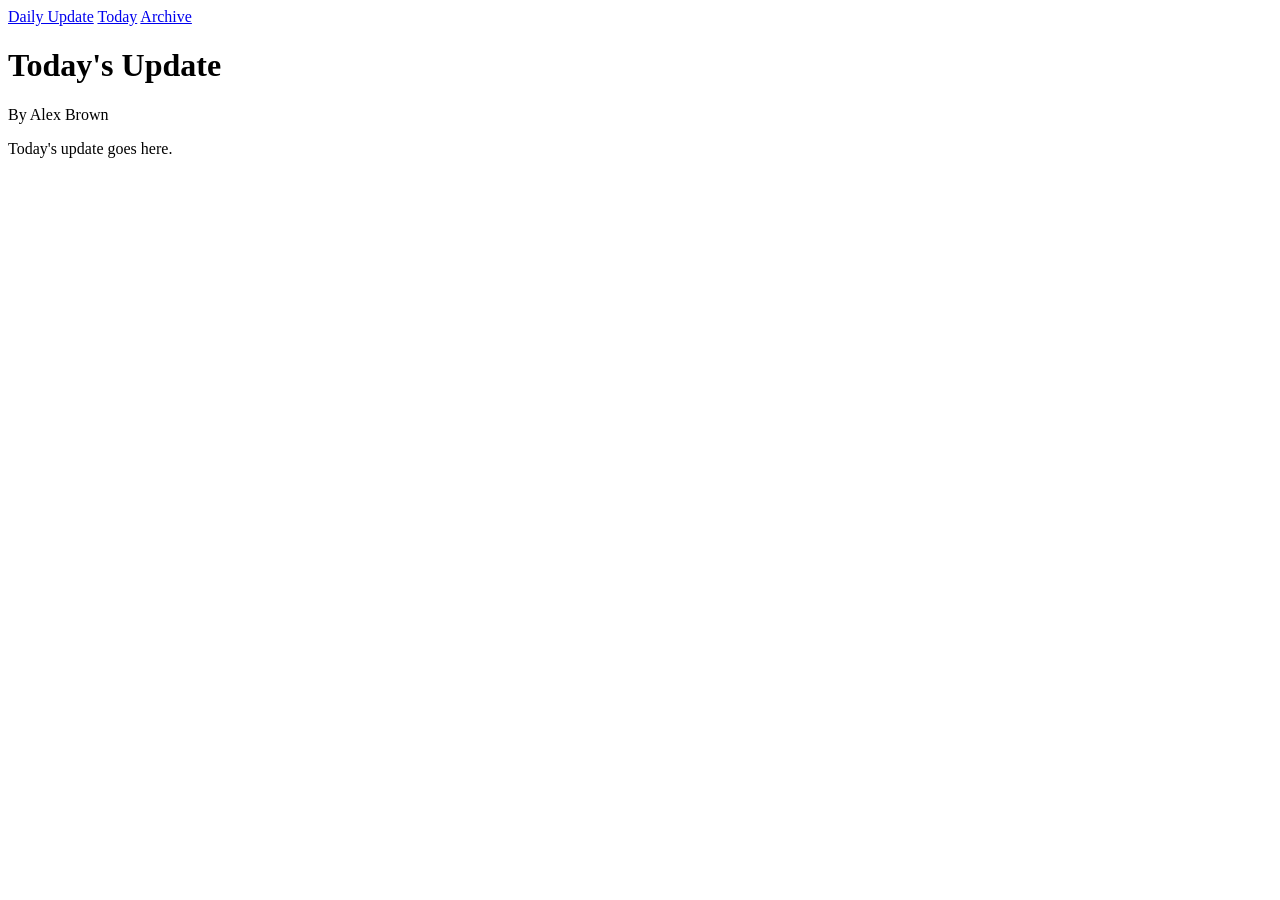
==== index.html @ af1573a0 "Add the Today page with the shared nav bar" ====
<!DOCTYPE html>
<html lang="en">
<head>
  <meta charset="utf-8">
  <meta name="viewport" content="width=device-width, initial-scale=1">
  <title>Daily Update</title>
  <link rel="stylesheet" href="assets/style.css">
</head>
<body>
  <nav class="nav">
    <a class="brand" href="index.html">Daily Update</a>
    <a class="active" href="index.html">Today</a>
    <a href="archive.html">Archive</a>
  </nav>
  <main>
    <h1>Today's Update</h1>
    <p class="dateline">By Alex Brown</p>
    <div class="placeholder">Today's update goes here.</div>
  </main>
</body>
</html>
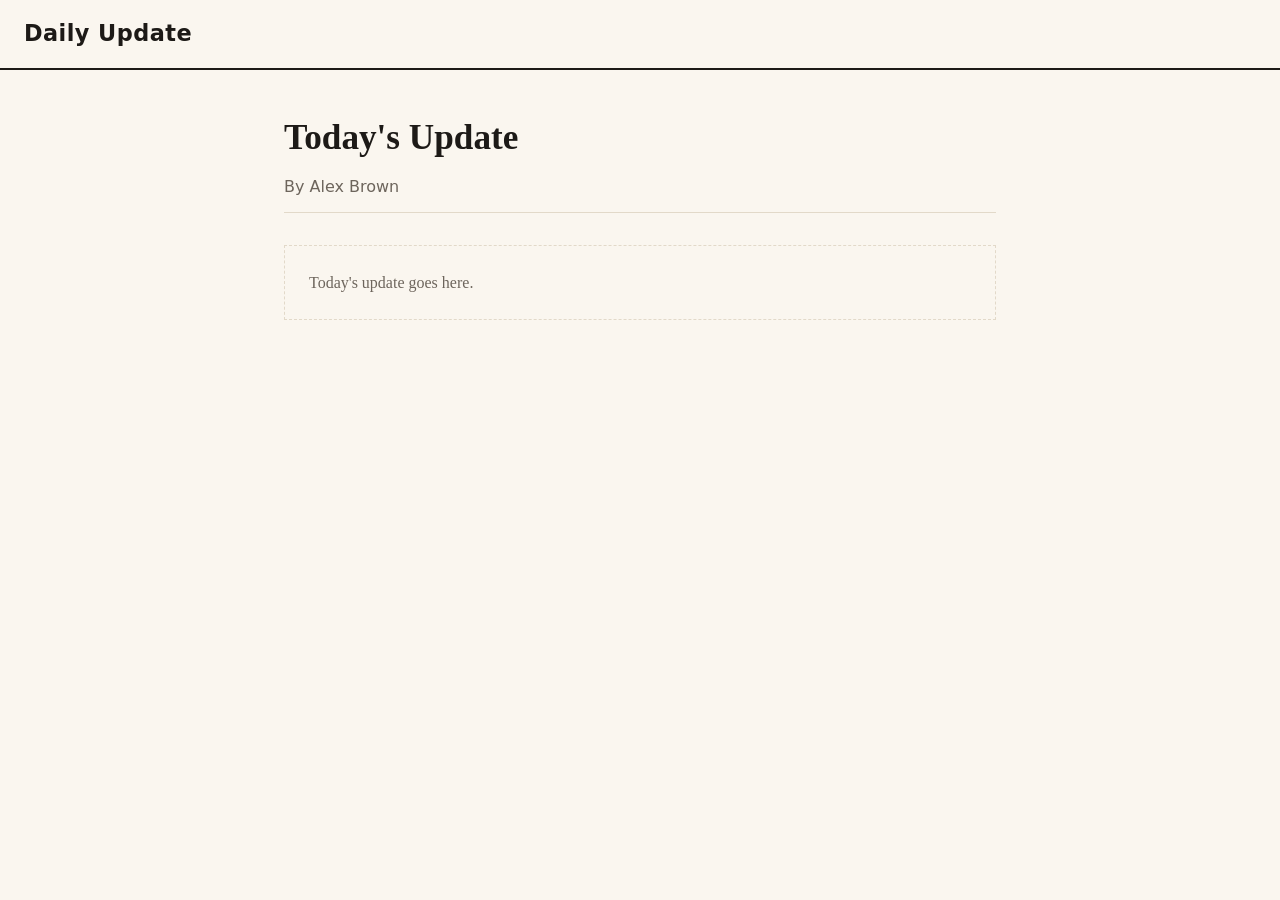
==== commit 59408ee1: "Make the site a single page: remove the Archive page" ====
--- a/index.html
+++ b/index.html
@@ -9,8 +9,6 @@
 <body>
   <nav class="nav">
     <a class="brand" href="index.html">Daily Update</a>
-    <a class="active" href="index.html">Today</a>
-    <a href="archive.html">Archive</a>
   </nav>
   <main>
     <h1>Today's Update</h1>
--- a/assets/style.css
+++ b/assets/style.css
@@ -0,0 +1,65 @@
+:root {
+  --ink: #1d1a17;
+  --paper: #faf6ef;
+  --accent: #8a4b1f;
+  --muted: #6d655c;
+  --rule: #e2d9c9;
+}
+
+* { box-sizing: border-box; }
+
+body {
+  margin: 0;
+  background: var(--paper);
+  color: var(--ink);
+  font-family: Georgia, "Times New Roman", serif;
+  line-height: 1.6;
+}
+
+.nav {
+  display: flex;
+  align-items: baseline;
+  gap: 24px;
+  padding: 16px 24px;
+  border-bottom: 2px solid var(--ink);
+}
+
+.nav .brand {
+  font-size: 1.4rem;
+  font-weight: 700;
+  letter-spacing: 0.02em;
+  margin-right: auto;
+  color: var(--ink);
+  text-decoration: none;
+}
+
+.nav a {
+  color: var(--muted);
+  text-decoration: none;
+  font-family: system-ui, sans-serif;
+  font-size: 0.95rem;
+}
+
+.nav a.active { color: var(--accent); border-bottom: 2px solid var(--accent); }
+
+main {
+  max-width: 760px;
+  margin: 0 auto;
+  padding: 40px 24px 80px;
+}
+
+h1 { font-size: 2.2rem; margin: 0 0 8px; }
+
+.dateline {
+  font-family: system-ui, sans-serif;
+  color: var(--muted);
+  margin: 0 0 32px;
+  padding-bottom: 12px;
+  border-bottom: 1px solid var(--rule);
+}
+
+.placeholder {
+  border: 1px dashed var(--rule);
+  padding: 24px;
+  color: var(--muted);
+}
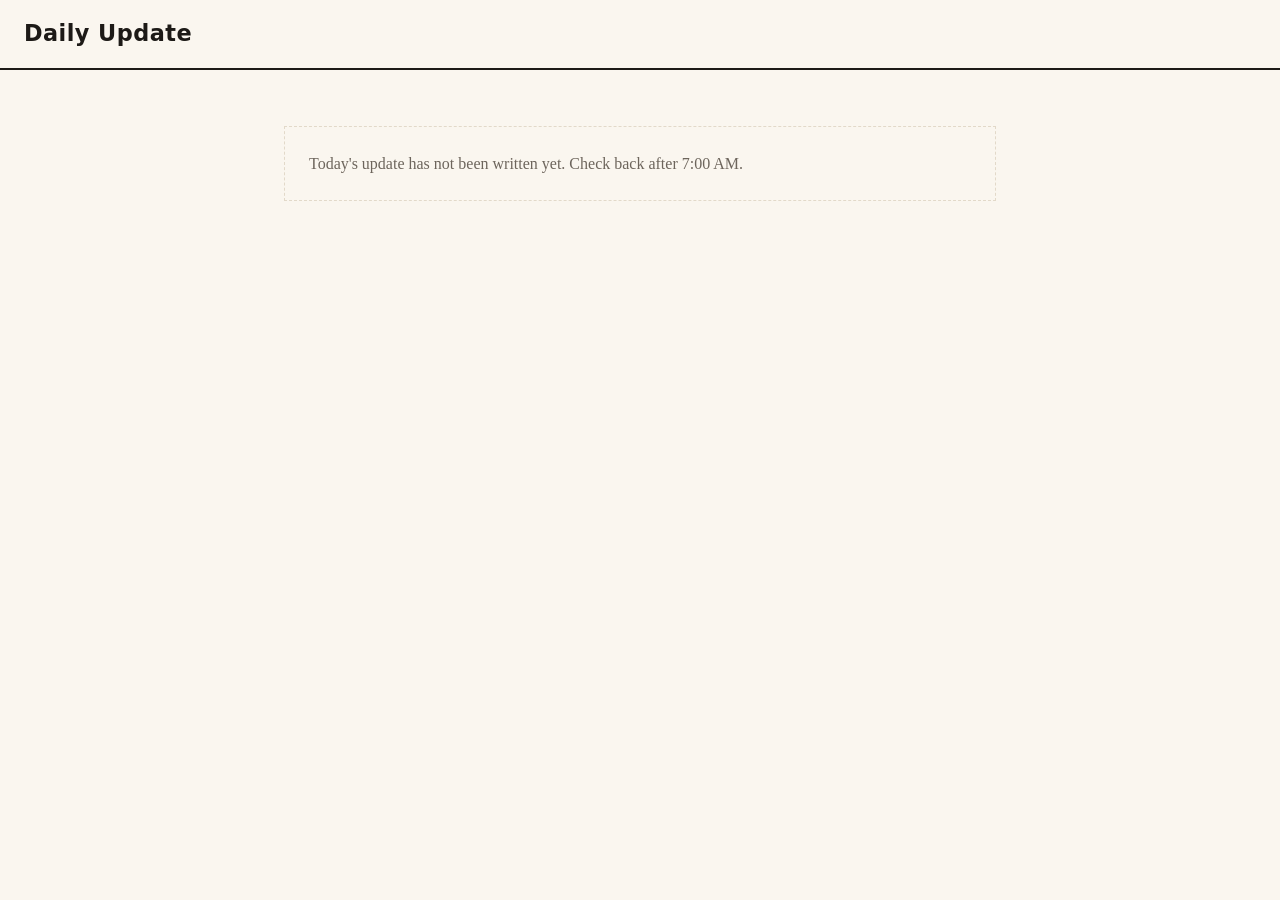
==== commit 6ece3ed5: "Build the page: quote, daily knowledge, reminders checklist, financial section, big story" ====
--- a/index.html
+++ b/index.html
@@ -9,11 +9,53 @@
 <body>
   <nav class="nav">
     <a class="brand" href="index.html">Daily Update</a>
+    <span id="nav-date"></span>
   </nav>
+
   <main>
-    <h1>Today's Update</h1>
-    <p class="dateline">By Alex Brown</p>
-    <div class="placeholder">Today's update goes here.</div>
+    <p id="status" class="placeholder">Loading today's update…</p>
+
+    <div id="content" hidden>
+      <section class="quote">
+        <blockquote id="quote-text"></blockquote>
+        <p id="quote-author"></p>
+      </section>
+
+      <section>
+        <h2>Daily Knowledge</h2>
+        <h3 id="dk-title"></h3>
+        <p id="dk-text"></p>
+        <p><a id="dk-video" class="button" target="_blank" rel="noopener"></a></p>
+      </section>
+
+      <section>
+        <h2>Today's Reminders</h2>
+        <p class="journey">You are on a self-improvement journey. Every day you show up is a day you get better. Today, you need to:</p>
+        <ul id="checklist" class="checklist"></ul>
+        <p id="progress" class="muted"></p>
+      </section>
+
+      <section>
+        <h2>Financial</h2>
+        <h3>U.S. Market Pulse</h3>
+        <p id="mk-us"></p>
+        <h3>Global Market Pulse</h3>
+        <p id="mk-global"></p>
+        <h3>Stocks of the Day</h3>
+        <div id="stocks" class="stocks"></div>
+      </section>
+
+      <section>
+        <h2>The Big Story</h2>
+        <h3 id="bs-headline"></h3>
+        <p id="bs-text"></p>
+        <p><a id="bs-link" class="button" target="_blank" rel="noopener"></a></p>
+      </section>
+
+      <p id="updated" class="muted"></p>
+    </div>
   </main>
+
+  <script src="assets/app.js"></script>
 </body>
 </html>
